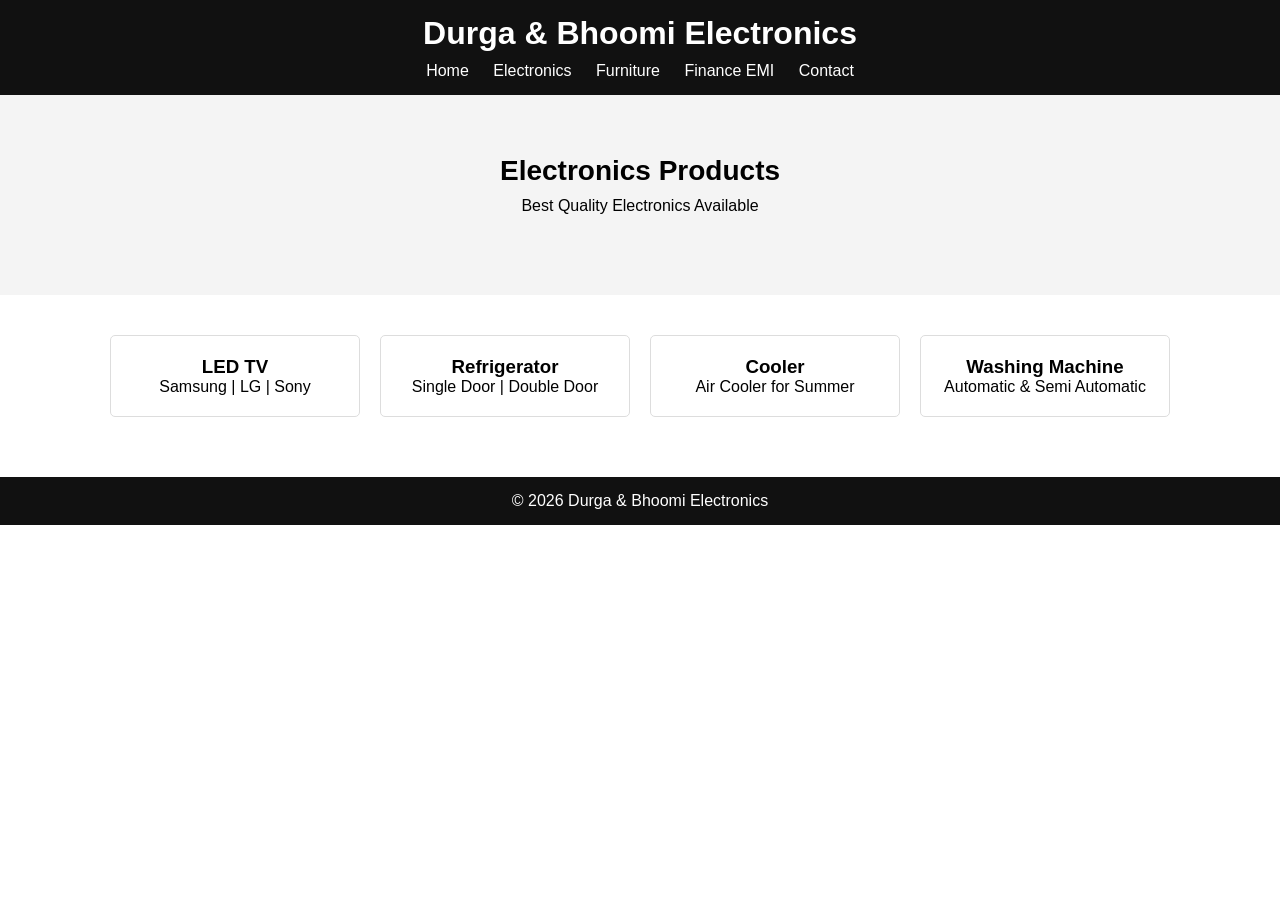
==== electronics.html @ 35ad0c99 "Update electronics.html" ====
<!DOCTYPE html>

<html lang="en">
<head>

<meta charset="UTF-8">
<meta name="viewport" content="width=device-width, initial-scale=1.0">

<title>Electronics - Durga & Bhoomi Electronics</title>

<link rel="stylesheet" href="css/style.css">

</head>
<body>

<header>

<h1>Durga & Bhoomi Electronics</h1>

<nav>

<a href="index.html">Home</a> <a href="electronics.html">Electronics</a> <a href="furniture.html">Furniture</a> <a href="finance.html">Finance EMI</a> <a href="contact.html">Contact</a>

</nav>

</header>

<section class="hero">

<h2>Electronics Products</h2>
<p>Best Quality Electronics Available</p>

</section>

<section class="services">

<div class="box">

<h3>LED TV</h3>
<p>Samsung | LG | Sony</p>

</div>

<div class="box">

<h3>Refrigerator</h3>
<p>Single Door | Double Door</p>

</div>

<div class="box">

<h3>Cooler</h3>
<p>Air Cooler for Summer</p>

</div>

<div class="box">

<h3>Washing Machine</h3>
<p>Automatic & Semi Automatic</p>

</div>

</section>

<footer>

<p>© 2026 Durga & Bhoomi Electronics</p>

</footer>

</body>
</html>
---- css/style.css ----
/* Reset */

*{
margin:0;
padding:0;
box-sizing:border-box;
font-family:Arial, sans-serif;
}

/* Header */

header{
background:#111;
color:white;
padding:15px;
text-align:center;
}

nav{
margin-top:10px;
}

nav a{
color:white;
text-decoration:none;
margin:0 10px;
font-size:16px;
}

nav a:hover{
color:orange;
}

/* Hero Section */

.hero{
background:#f4f4f4;
padding:60px 20px;
text-align:center;
}

.hero h2{
font-size:28px;
margin-bottom:10px;
}

.hero p{
margin-bottom:20px;
}

.btn{
background:orange;
color:white;
padding:10px 20px;
text-decoration:none;
border-radius:5px;
}

/* Services Section */

.services{
display:flex;
justify-content:center;
gap:20px;
padding:40px;
flex-wrap:wrap;
}

.box{
border:1px solid #ddd;
padding:20px;
width:250px;
text-align:center;
border-radius:5px;
background:white;
}

/* Footer */

footer{
background:#111;
color:white;
text-align:center;
padding:15px;
margin-top:20px;
}

/* Mobile Responsive */

@media(max-width:768px){

nav a{
display:block;
margin:8px 0;
}

.services{
flex-direction:column
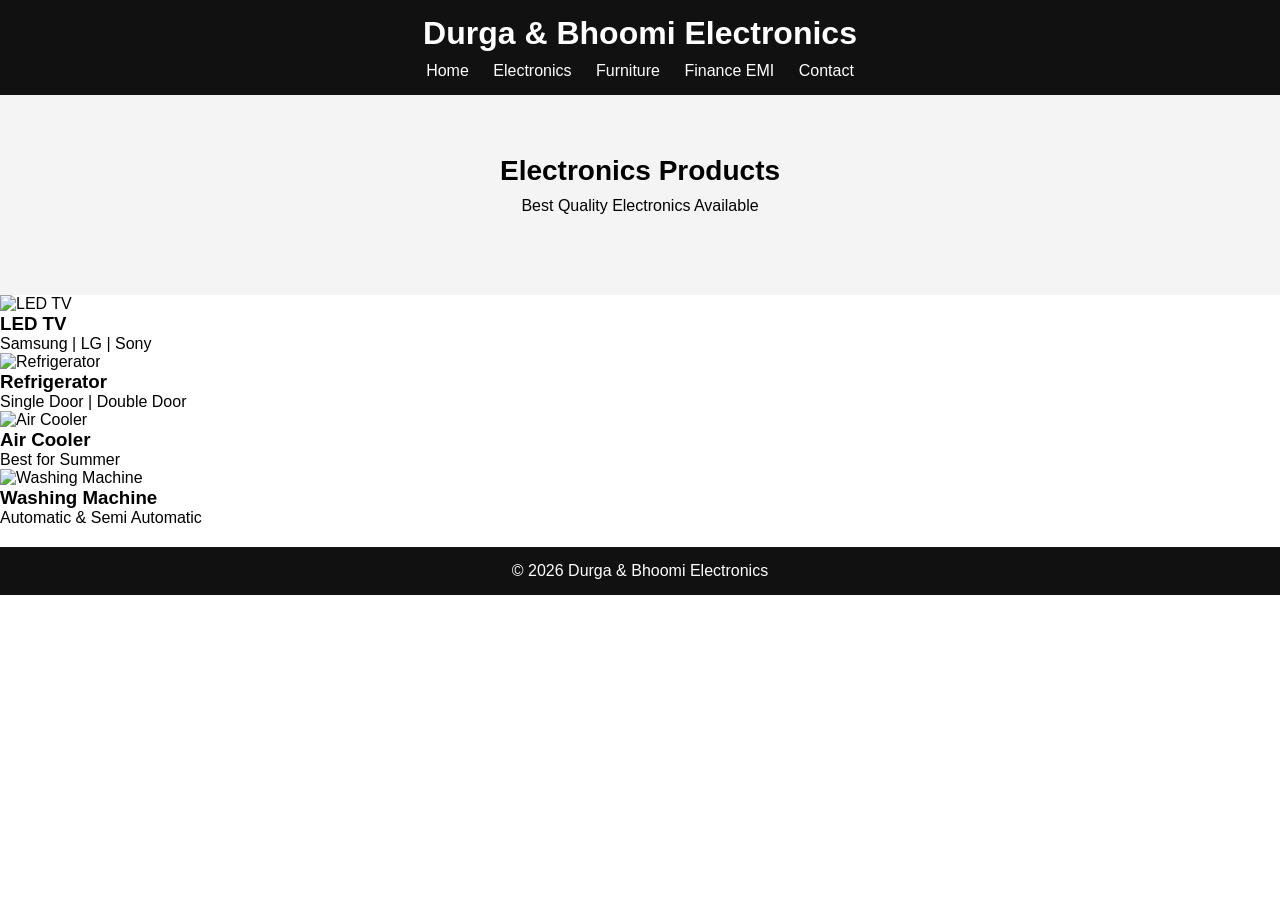
==== commit ee9317ca: "Update electronics.html" ====
--- a/electronics.html
+++ b/electronics.html
@@ -32,30 +32,38 @@
 
 </section>
 
-<section class="services">
+<section class="products">
 
-<div class="box">
+<div class="product">
+
+<img src="images/tv.jpg" alt="LED TV">
 
 <h3>LED TV</h3>
 <p>Samsung | LG | Sony</p>
 
 </div>
 
-<div class="box">
+<div class="product">
+
+<img src="images/fridge.jpg" alt="Refrigerator">
 
 <h3>Refrigerator</h3>
 <p>Single Door | Double Door</p>
 
 </div>
 
-<div class="box">
+<div class="product">
 
-<h3>Cooler</h3>
-<p>Air Cooler for Summer</p>
+<img src="images/cooler.jpg" alt="Air Cooler">
+
+<h3>Air Cooler</h3>
+<p>Best for Summer</p>
 
 </div>
 
-<div class="box">
+<div class="product">
+
+<img src="images/washing.jpg" alt="Washing Machine">
 
 <h3>Washing Machine</h3>
 <p>Automatic & Semi Automatic</p>
--- a/css/style.css
+++ b/css/style.css
@@ -96,3 +96,25 @@
 
 .services{
 flex-direction:column
+.whatsapp{
+
+position:fixed;
+bottom:20px;
+right:20px;
+background:#25D366;
+color:white;
+font-size:28px;
+padding:12px 16px;
+border-radius:50%;
+text-decoration:none;
+box-shadow:0 4px 8px rgba(0,0,0,0.3);
+
+}
+
+.whatsapp:hover{
+
+background:#1ebe5d;
+
+}
+
+
